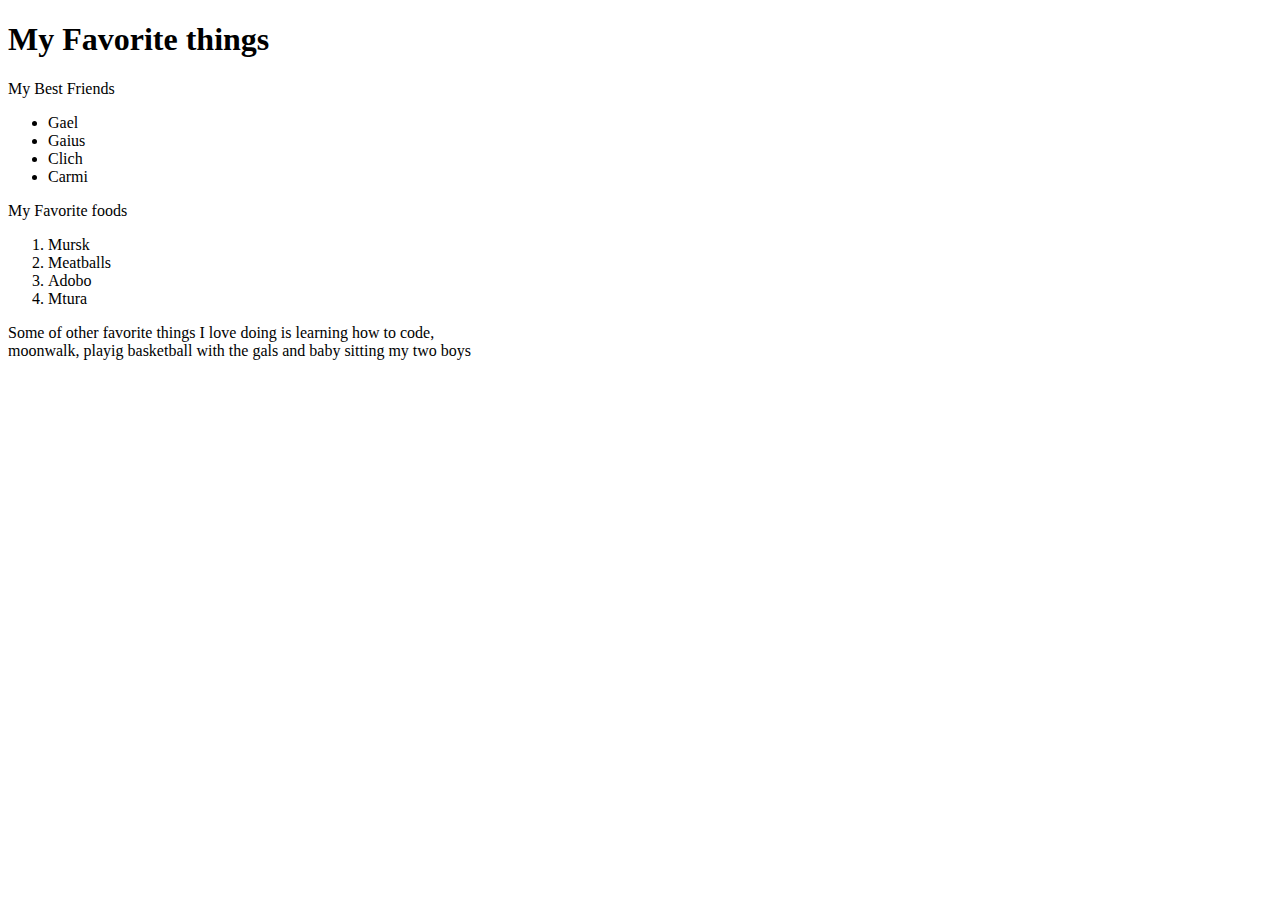
==== my-favorite-things.html @ d59679e3 "add favorite items" ====
<!DOCTYPE html>
<html>
  <head>
    <title>My favorite things!</title>
  </head>
  <body>
    <h1>My Favorite things</h1>
    <p>My Best Friends</p>
    <ul>
        <li> Gael </li>
        <li> Gaius </li>
        <li> Clich</li>
        <li> Carmi</li>
    </ul>
    <p> My Favorite foods</p>
    <ol>
        <li> Mursk</li>
        <li> Meatballs </li>
        <li> Adobo</li>
        <li> Mtura</li>
    </ol>
    <p> Some of other favorite things I love doing is learning how to code,<br> moonwalk, playig basketball with the gals
     and baby sitting my two boys</p>

  </body>
</html>
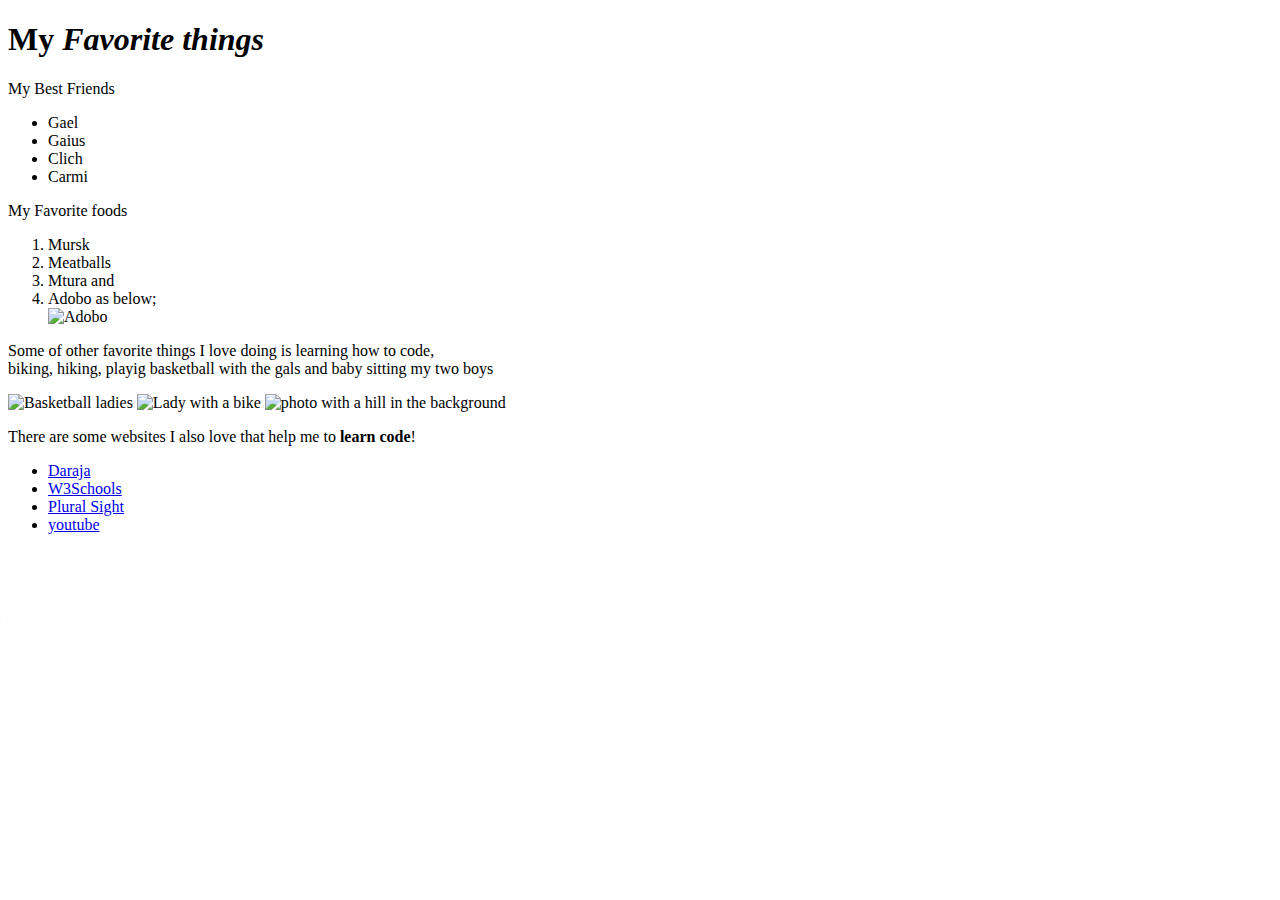
==== commit a9e1a886: "Indention" ====
--- a/my-favorite-things.html
+++ b/my-favorite-things.html
@@ -4,7 +4,7 @@
     <title>My favorite things!</title>
   </head>
   <body>
-    <h1>My Favorite things</h1>
+    <h1>My <em>Favorite things</em></h1>
     <p>My Best Friends</p>
     <ul>
         <li> Gael </li>
@@ -16,11 +16,22 @@
     <ol>
         <li> Mursk</li>
         <li> Meatballs </li>
-        <li> Adobo</li>
-        <li> Mtura</li>
+        <li> Mtura and</li>
+        <li> Adobo as below;</li>
+        <img src="images/adobo.jpg" alt="Adobo" width="100" height="100">
     </ol>
-    <p> Some of other favorite things I love doing is learning how to code,<br> moonwalk, playig basketball with the gals
+    <p> Some of other favorite things I love doing is learning how to code,<br> biking, hiking, playig basketball with the gals
      and baby sitting my two boys</p>
+    <img  src="images/basketball.jpg" alt ="Basketball ladies" width:"100" height="200">
+    <img  src="images/bike.jpg" alt ="Lady with a bike" width:"100" height="200">
+    <img  src="images/hike.jpg" alt ="photo with a hill in the background" width:"100" height="200">
+<p> There are some websites I also love that help me to <strong>learn code</strong>!</p>
+<ul>
+    <li><a href="https://developer.safaricom.co.ke/">Daraja</a></li>
+    <li><a href="https://www.w3schools.com/">W3Schools</a></li>
+    <li><a href="https://www.pluralsight.com/">Plural Sight</a></li>
+    <li><a href="https://www.youtube.com/">youtube</a></li>
+</ul>
 
   </body>
 </html>
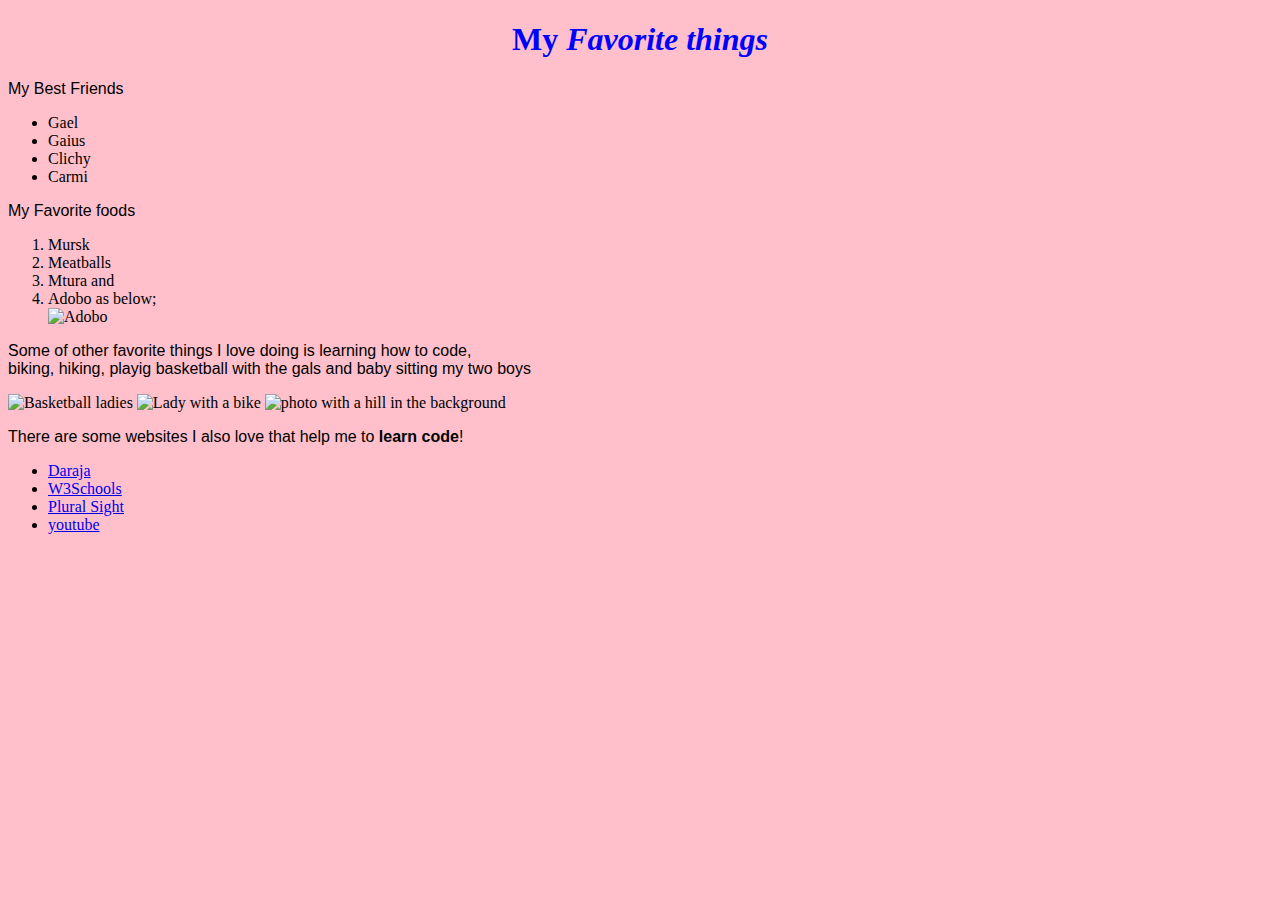
==== commit 5a71e4a2: "add styling" ====
--- a/my-favorite-things.html
+++ b/my-favorite-things.html
@@ -2,6 +2,7 @@
 <html>
   <head>
     <title>My favorite things!</title>
+    <link href="css/styles.css" rel="stylesheet" type="text/css">
   </head>
   <body>
     <h1>My <em>Favorite things</em></h1>
@@ -9,7 +10,7 @@
     <ul>
         <li> Gael </li>
         <li> Gaius </li>
-        <li> Clich</li>
+        <li> Clichy</li>
         <li> Carmi</li>
     </ul>
     <p> My Favorite foods</p>
--- a/css/styles.css
+++ b/css/styles.css
@@ -0,0 +1,18 @@
+h1 {
+  color: blue;
+  text-align: center;
+}
+h2 {
+  color : green;
+  font-style : italic;
+  text-align: center;
+}
+p {
+  font-family:sans-serif;
+
+}
+ul {line-height: 40x;
+}
+body{
+background-color: pink;
+}
